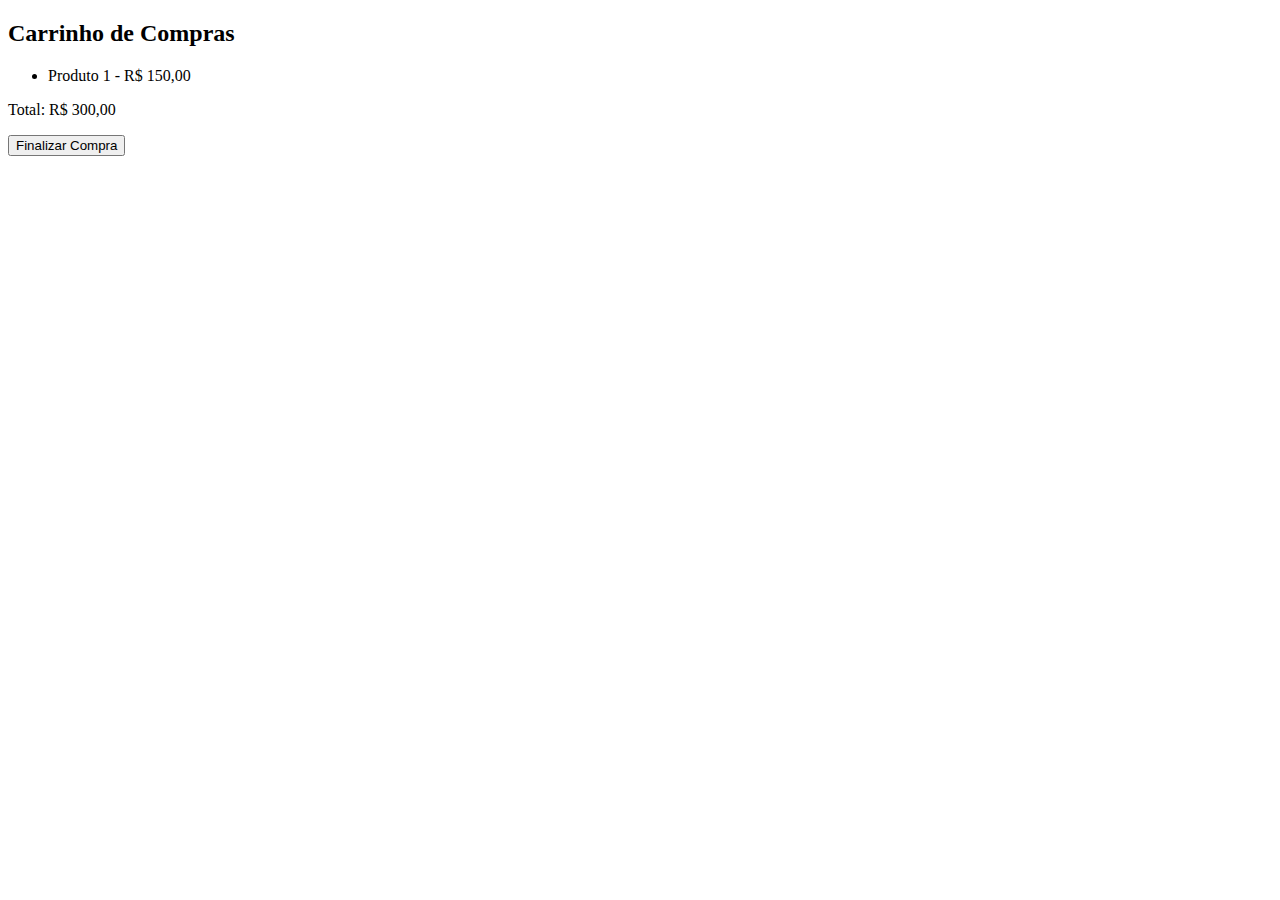
==== carrinho.html @ 4dd1afe1 "8654" ====
<!DOCTYPE html>
<html lang="pt-br">
<head>
  <meta charset="UTF-8">
  <meta name="viewport" content="width=device-width, initial-scale=1.0">
  <title>Carrinho de Compras - Espírito Western</title>
  <link rel="stylesheet" href="styles.css">
</head>
<body>
  <header>
    <!-- Menu -->
  </header>
  <main>
    <section class="carrinho">
      <h2>Carrinho de Compras</h2>
      <ul>
        <!-- Listar produtos no carrinho -->
        <li>Produto 1 - R$ 150,00</li>
        <!-- Produtos adicionais -->
      </ul>
      <p>Total: R$ 300,00</p>
      <button>Finalizar Compra</button>
    </section>
  </main>
</body>
</html>
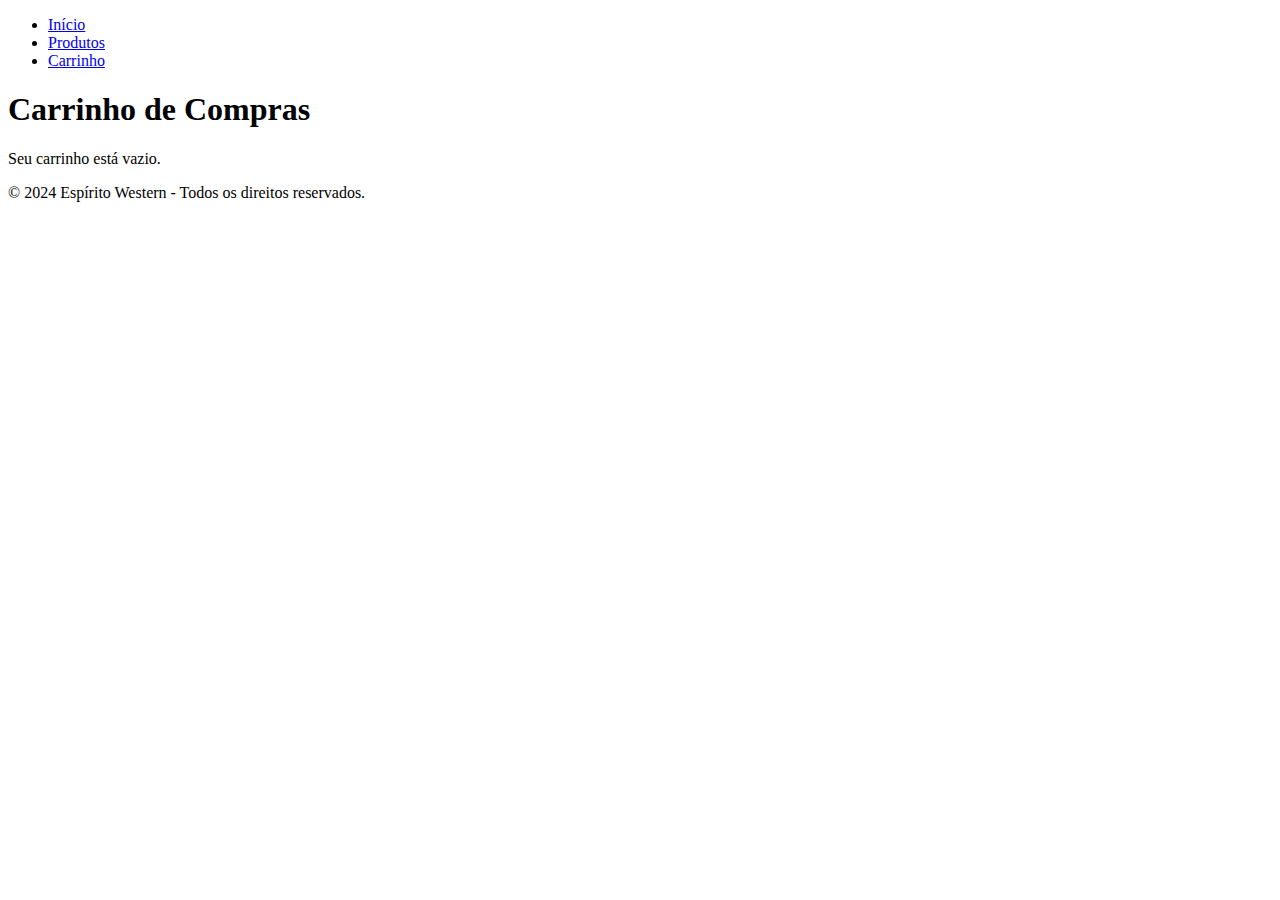
==== commit 5381df34: "-098" ====
--- a/carrinho.html
+++ b/carrinho.html
@@ -1,26 +1,37 @@
 <!DOCTYPE html>
 <html lang="pt-br">
 <head>
-  <meta charset="UTF-8">
-  <meta name="viewport" content="width=device-width, initial-scale=1.0">
-  <title>Carrinho de Compras - Espírito Western</title>
-  <link rel="stylesheet" href="styles.css">
+    <meta charset="UTF-8">
+    <meta name="viewport" content="width=device-width, initial-scale=1.0">
+    <title>Carrinho - Espírito Western</title>
+    <link rel="stylesheet" href="styles.css">
 </head>
 <body>
-  <header>
-    <!-- Menu -->
-  </header>
-  <main>
-    <section class="carrinho">
-      <h2>Carrinho de Compras</h2>
-      <ul>
-        <!-- Listar produtos no carrinho -->
-        <li>Produto 1 - R$ 150,00</li>
-        <!-- Produtos adicionais -->
-      </ul>
-      <p>Total: R$ 300,00</p>
-      <button>Finalizar Compra</button>
-    </section>
-  </main>
+    <header>
+        <nav>
+            <ul>
+                <li><a href="index.html">Início</a></li>
+                <li><a href="produtos.html">Produtos</a></li>
+                <li><a href="carrinho.html">Carrinho</a></li>
+            </ul>
+        </nav>
+    </header>
+
+    <main>
+        <h1>Carrinho de Compras</h1>
+        <div id="carrinho-vazio">
+            <p>Seu carrinho está vazio.</p>
+        </div>
+        <div id="itens-carrinho">
+            <!-- Itens do carrinho serão adicionados aqui dinamicamente -->
+        </div>
+        <button id="finalizar-compra" style="display: none;">Finalizar Compra</button>
+    </main>
+
+    <footer>
+        <p>&copy; 2024 Espírito Western - Todos os direitos reservados.</p>
+    </footer>
+
+    <script src="script.js"></script>
 </body>
-</html>+</html>
